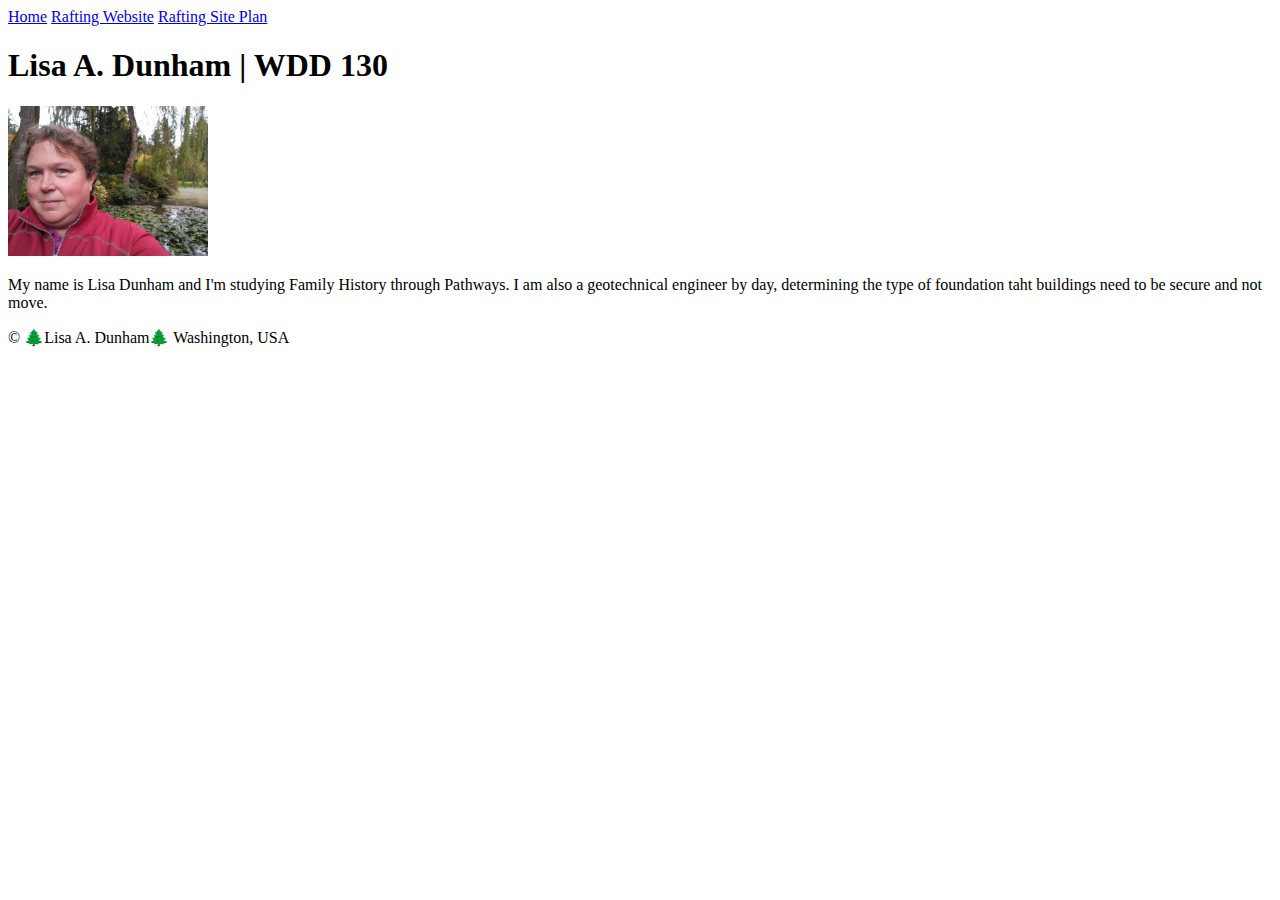
==== wdd130/index.html @ 56b983b1 "first commit" ====
<!DOCTYPE html>
<html lang="en-US">
  <head>
    <meta charset="utf-8">
    <meta name="viewport" content="width=device-width,initial-scale=1.0">
    <title>Lisa A. Dunham | WDD 130</title>
  </head>
  <body>
    <header>
        <nav>
            <a href="#">Home</a>
            <a href="wwr/">Rafting Website</a>
            <a href="wwr/site-plan-rafting.html">Rafting Site Plan</a>
        </nav>
    </header>
    <main>
        <h1>Lisa A. Dunham | WDD 130</h1>
        <img src="images/profile.jpg" alt="Lisa Dunham at Butchart Gardens in Victoria, Canada" width="200">
        <p>My name is Lisa Dunham and I'm studying Family History through Pathways. I am also a geotechnical engineer by day, determining the type of foundation taht buildings need to be secure and not move. </p>
    </main>
    <footer>
        <p>&copy; 🌲Lisa A. Dunham🌲 Washington, USA</p>
    </footer>
  </body>
</html>
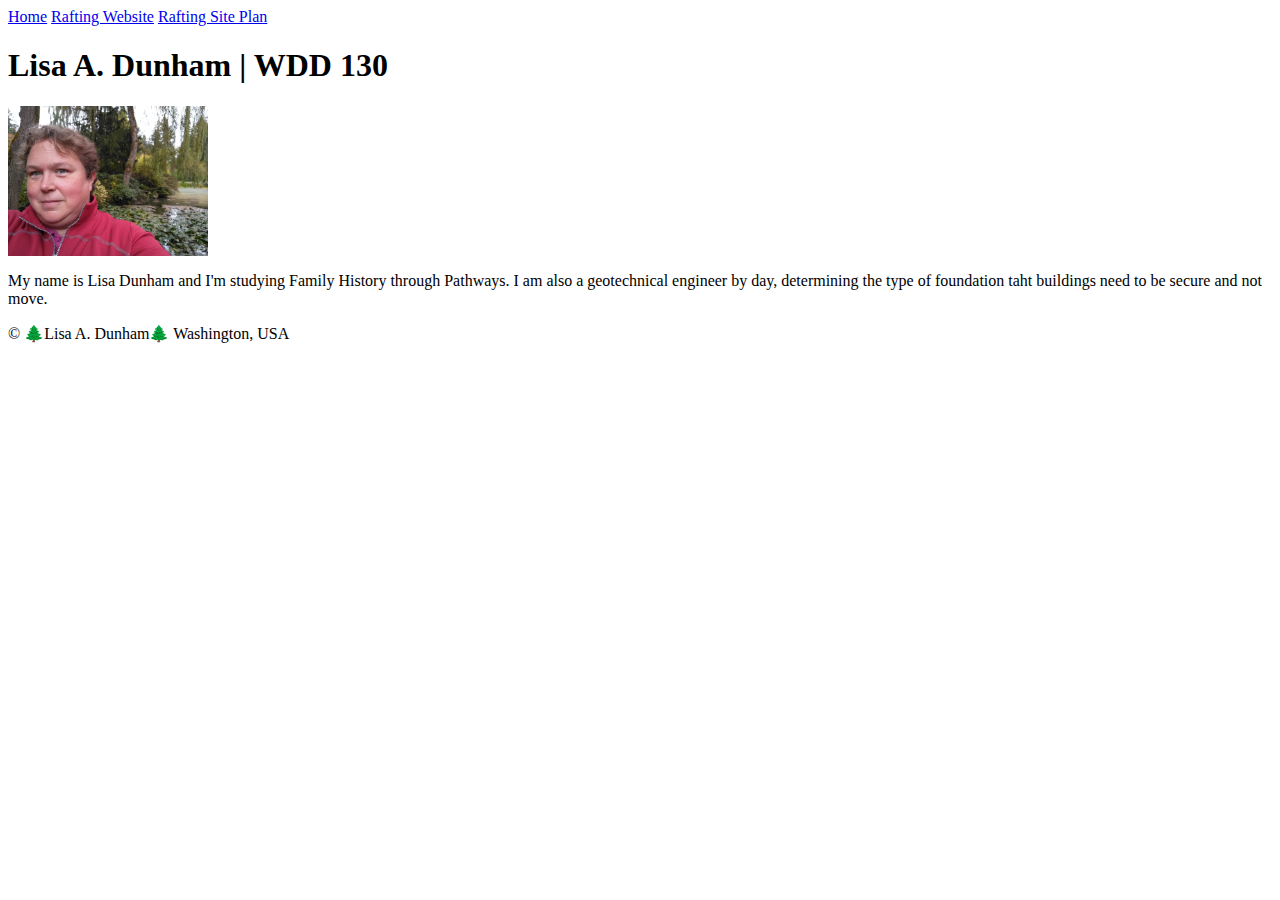
==== commit fb58a3ee: "Change header" ====
--- a/wdd130/index.html
+++ b/wdd130/index.html
@@ -1,5 +1,5 @@
-<!DOCTYPE html>
-<html lang="en-US">
+<!DOCTYPE html PUBLIC "-//W3C//DTD XHTML 1.0 Transitional//EN" "http://www.w3.org/TR/xhtml1/DTD/xhtml1-transitional.dtd">
+<html xmlns="http://www.w3.org/1999/xhtml">
   <head>
     <meta charset="utf-8">
     <meta name="viewport" content="width=device-width,initial-scale=1.0">
